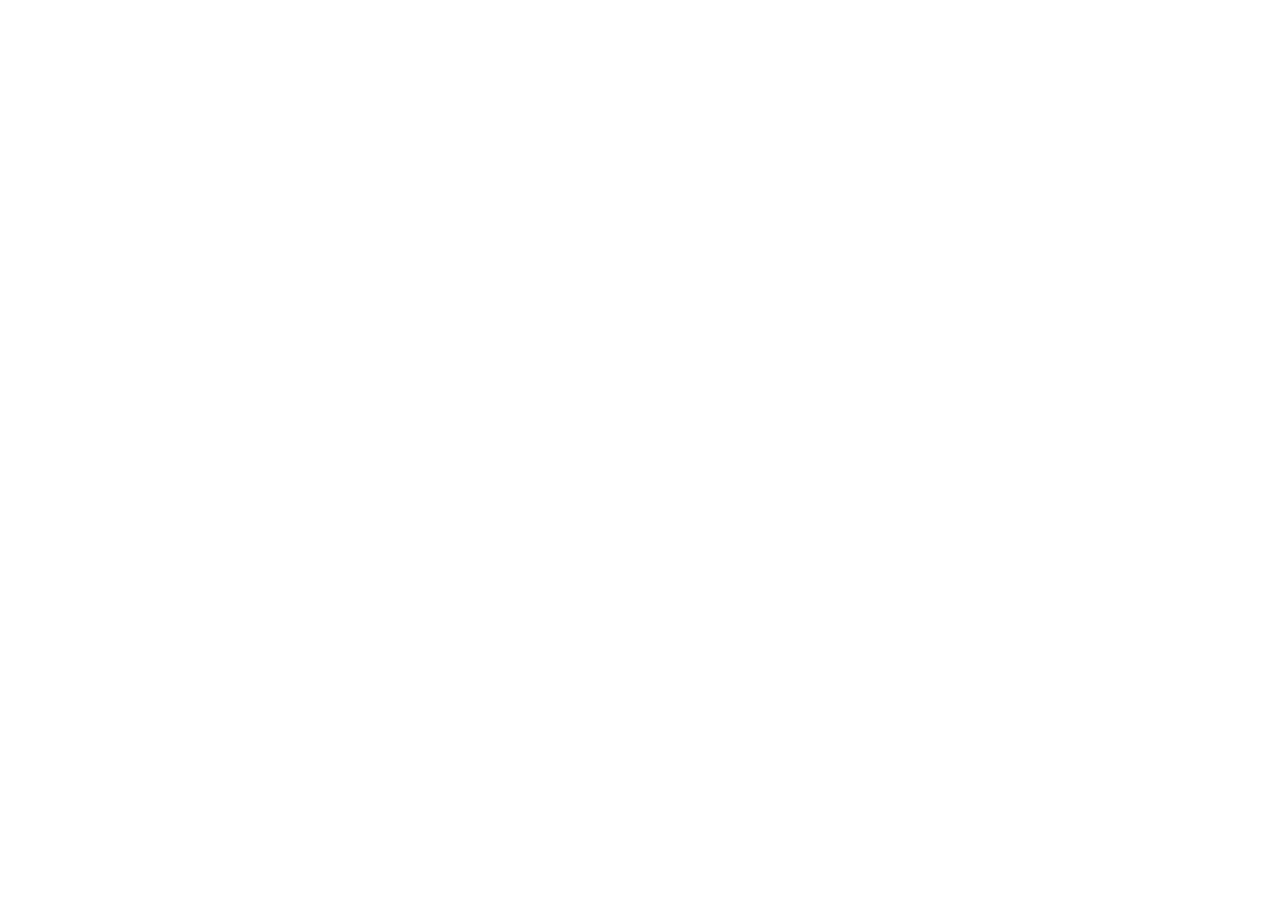
==== site/sections/alphabet.html @ bfa49ae5 "Os arquivos foram pré-definidos e houve alterações no style.css" ====
<!DOCTYPE html>
<html lang="pt-br">
<head>
    <meta charset="UTF-8">
    <meta http-equiv="X-UA-Compatible" content="IE=edge">
    <meta name="viewport" content="width=device-width, initial-scale=1.0">
    <link rel="stylesheet" href="vowelsAndAlphabet.css">
    <title>AlfaNum - Alfabeto</title>
</head>
<body>
    
</body>
</html>
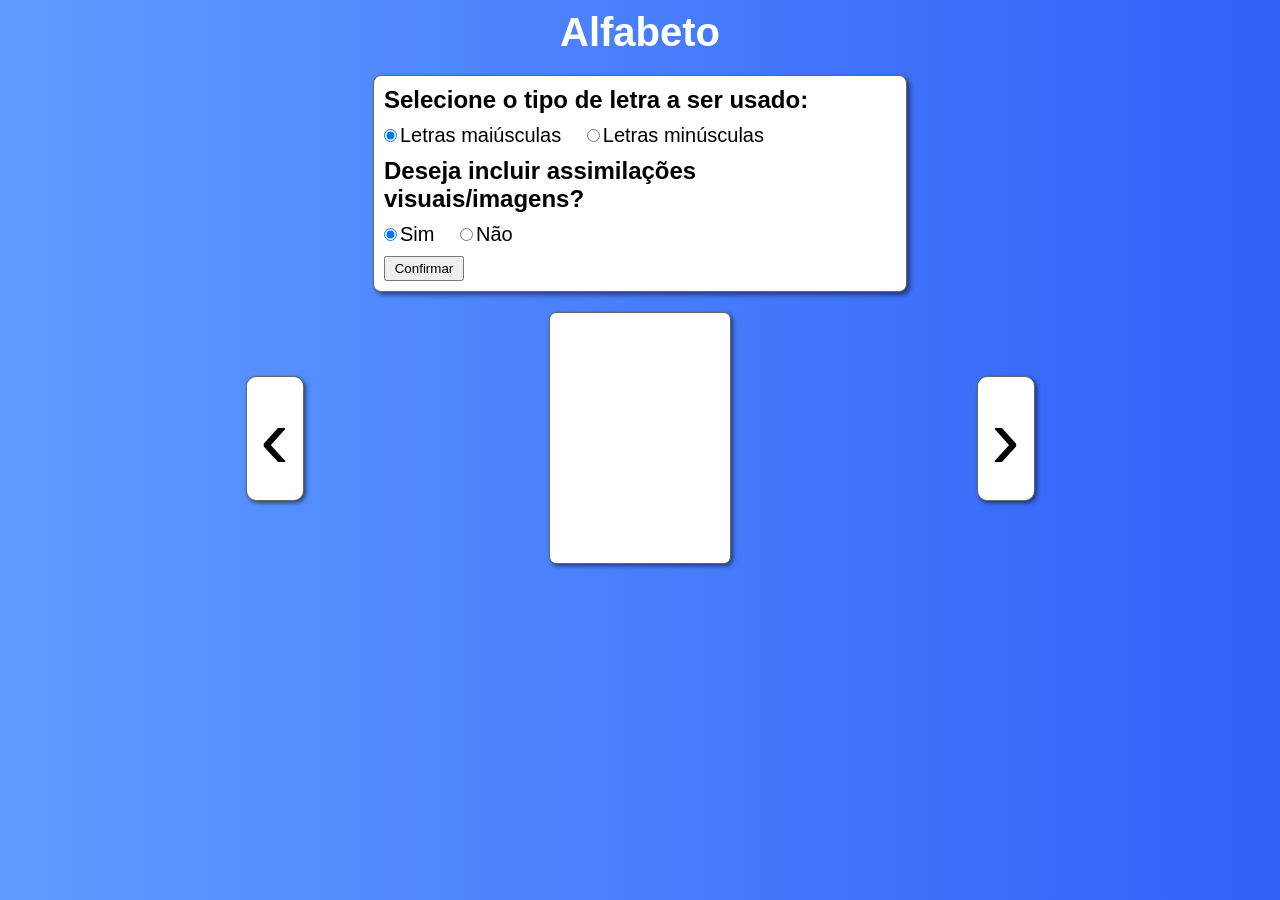
==== commit 64432766: "Mudanças gerais no index.html e no style.css, além da criação da base das vogais e do alfabeto (html" ====
--- a/site/sections/alphabet.html
+++ b/site/sections/alphabet.html
@@ -8,6 +8,48 @@
     <title>AlfaNum - Alfabeto</title>
 </head>
 <body>
-    
+    <header>
+        <h1>Alfabeto</h1>
+    </header>
+    <main>
+        <section>
+            <div id="configurations">
+                <h2>Selecione o tipo de letra a ser usado:</h2>
+                <div id="configurations-letterType">
+                    <div>
+                        <input type="radio" name="letterType" id="upperCase" checked>
+                        <label for="upperCase">Letras maiúsculas</label>
+                    </div>
+                    <div>
+                        <input type="radio" name="letterType" id="lowerCase">
+                        <label for="lowerCase">Letras minúsculas</label>
+                    </div>
+                </div>
+                <h2>Deseja incluir assimilações visuais/imagens?</h2>
+                <div id="configurations-wantImage">
+                    <div>
+                        <input type="radio" name="wantImage" id="yes" checked>
+                        <label for="yes">Sim</label>
+                    </div>
+                    <div>
+                        <input type="radio" name="wantImage" id="no">
+                        <label for="no">Não</label>
+                    </div>
+                </div>
+                <input type="button" value="Confirmar" id="confirmConfigurations">
+            </div>
+        </section>
+        <section id="system">
+            <section id="principal">
+                <div id="divPreviousLetter" class="navigationButtons">&#8249;</div>
+                <div id="divLetter"></div>
+                <div id="divNextLetter" class="navigationButtons">&#8250;</div>
+            </section>
+            <section id="secundary">
+                <div id="firstLetter"></div>
+                <div id="lastLetter"></div>
+            </section>
+        </section>
+    </main>
 </body>
 </html>
--- a/site/sections/vowelsAndAlphabet.css
+++ b/site/sections/vowelsAndAlphabet.css
@@ -0,0 +1,109 @@
+* {
+    padding: 0;
+    margin: 0;
+}
+
+body {
+    background-image: linear-gradient(to right, rgb(95, 156, 255), rgb(49, 96, 248));
+    background-size: 100%;
+    color: white;
+    font: normal 12pt Arial;
+}
+
+header {
+    text-align: center;
+    margin: auto;
+    margin-top: 10px;
+    margin-bottom: 10px;
+}
+
+h1 {
+    font-size: 30pt;
+}
+
+#configurations {
+    background-color: white;
+    color: black;
+    width: 40%;
+    margin: auto;
+    margin-top: 20px;
+    margin-bottom: 20px;
+    padding: 10px;
+    border-radius: 8px;
+    display: flex;
+    flex-direction: column;
+    gap: 10px;
+    border: 1px solid rgba(0, 0, 0, 0.6);
+    box-shadow: 3px 3px 5px rgba(0, 0, 0, 0.5);
+}
+
+#configurations h2 {
+    font-size: 18pt;
+}
+
+#configurations-letterType, #configurations-wantImage {
+    display: flex;
+    flex-direction: row;
+    align-items: center;
+    gap: 5%;
+}
+
+#configurations-letterType div, #configurations-wantImage div {
+    display: flex;
+    flex-direction: row;
+    align-items: center;
+    gap: 3px;
+}
+
+#configurations label {
+    font-size: 15pt;
+}
+
+#confirmConfigurations {
+    width: 80px;
+    height: 25px;
+}
+
+#principal {
+    margin: auto;
+    display: flex;
+    flex-direction: row;
+    align-items: center;
+    justify-content: space-evenly;
+}
+
+.navigationButtons {
+    font-size: 65pt;
+    background-color: white;
+    color: black;
+    width: 2.5%;
+    display: flex;
+    align-items: center;
+    justify-content: center;
+    text-align: center;
+    padding: 12px;
+    border-radius: 10px;
+    display: flex;
+    align-items: center;
+    justify-content: center;
+    border: 1px solid rgba(0, 0, 0, 0.6);
+    box-shadow: 2px 2px 4px rgba(0, 0, 0, 0.524);
+    cursor: pointer;
+}
+
+#divLetter {
+    font-size: 700%;
+    background-color: white;
+    color: black;
+    width: 170px;
+    height: 240px;
+    text-align: center;
+    padding: 5px;
+    border-radius: 7px;
+    display: flex;
+    align-items: center;
+    justify-content: center;
+    border: 1px solid rgba(0, 0, 0, 0.6);
+    box-shadow: 2px 2px 4px rgba(0, 0, 0, 0.524);
+    cursor: default;
+}
